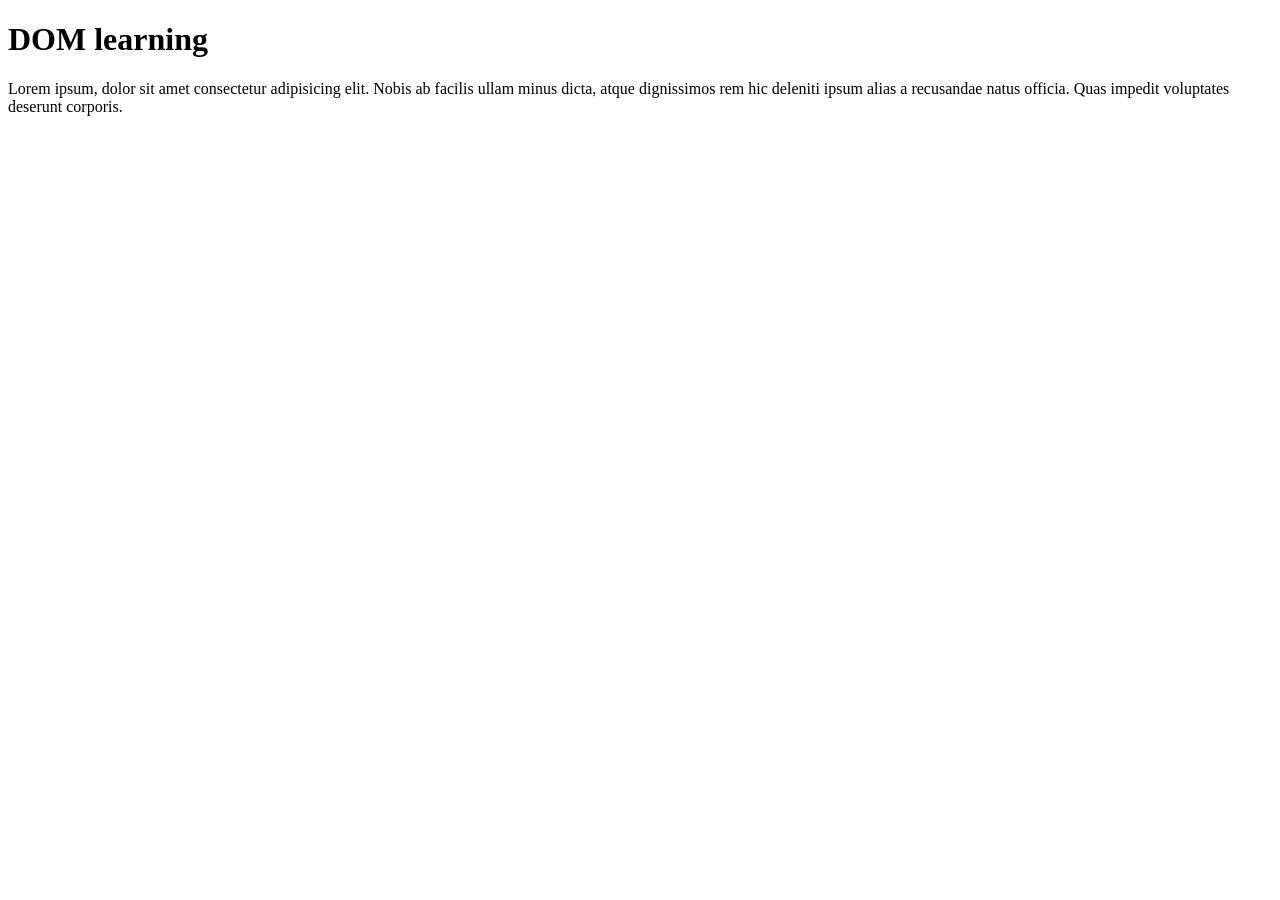
==== dom/index.html @ ad3ec747 "Completed basic understanding of dom tree" ====
<!DOCTYPE html>
<html lang="en">
<head>
  <meta charset="UTF-8">
  <meta name="viewport" content="width=device-width, initial-scale=1.0">
  <title>DOM Learning</title>
  <link rel="stylesheet" href="style.css">
</head>
<body>
  <div class="bg-black">
    <h1 class="heading">DOM learning</h1>
    <p class="para">Lorem ipsum, dolor sit amet consectetur adipisicing elit. Nobis ab facilis ullam minus dicta, atque dignissimos rem hic deleniti ipsum alias a recusandae natus officia. Quas impedit voluptates deserunt corporis.</p>
    <script src="script.js"></script>
  </div>
</body>
</html>
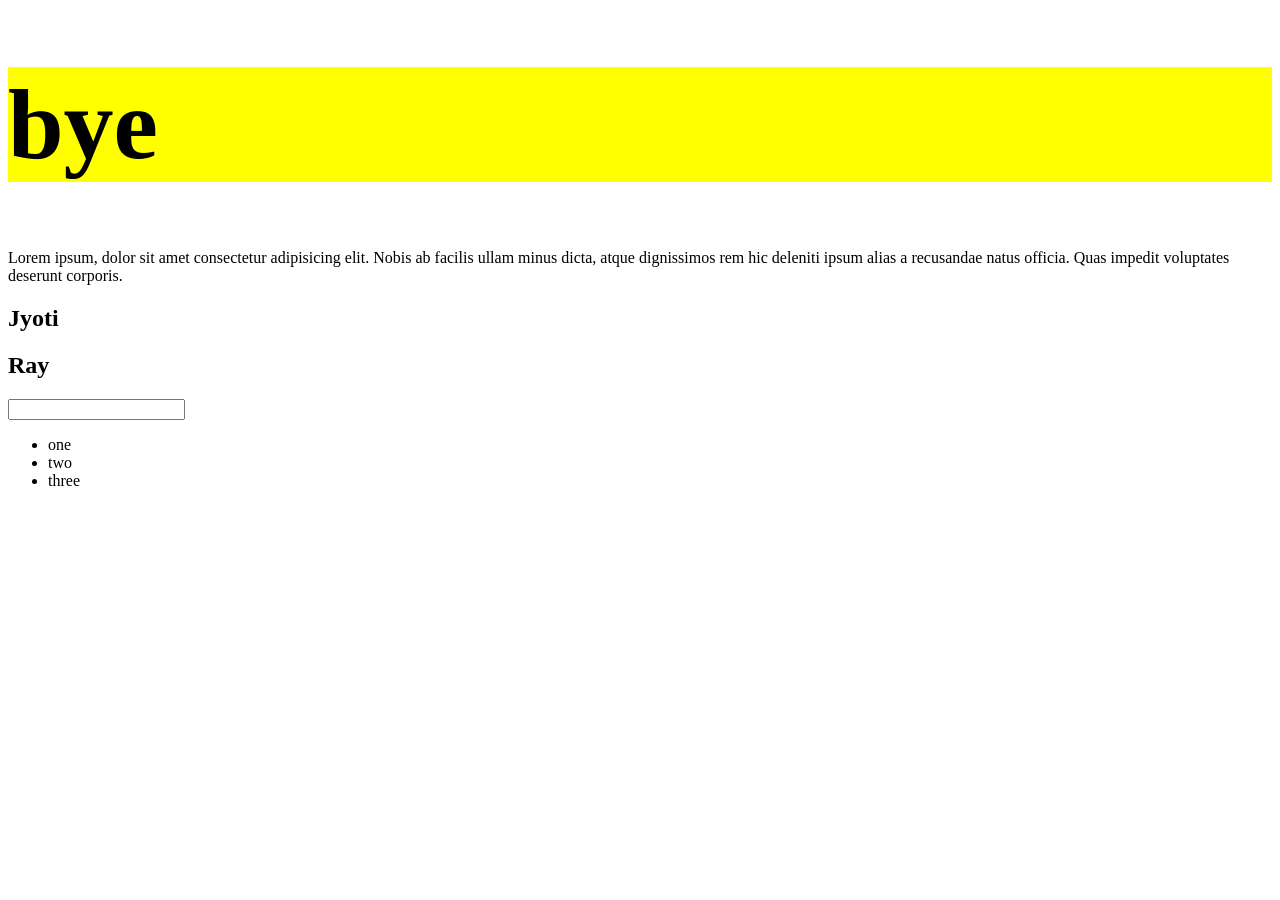
==== commit 49eeb0bd: "Completed basic DOM manipulation" ====
--- a/dom/index.html
+++ b/dom/index.html
@@ -6,10 +6,19 @@
   <title>DOM Learning</title>
   <link rel="stylesheet" href="style.css">
 </head>
-<body>
-  <div class="bg-black">
-    <h1 class="heading">DOM learning</h1>
+<body class="bg-black">
+  <div>
+    <h1 id="title" class="heading">DOM learning</h1>
     <p class="para">Lorem ipsum, dolor sit amet consectetur adipisicing elit. Nobis ab facilis ullam minus dicta, atque dignissimos rem hic deleniti ipsum alias a recusandae natus officia. Quas impedit voluptates deserunt corporis.</p>
+    <h2>Jyoti</h2>
+    <h2>Ray</h2>
+    <input type="password" >
+
+    <ul>
+      <li>one</li>
+      <li>two</li>
+      <li>three</li>
+    </ul>
     <script src="script.js"></script>
   </div>
 </body>
--- a/dom/style.css
+++ b/dom/style.css
@@ -0,0 +1,3 @@
+.hi{
+  color : red;
+}
